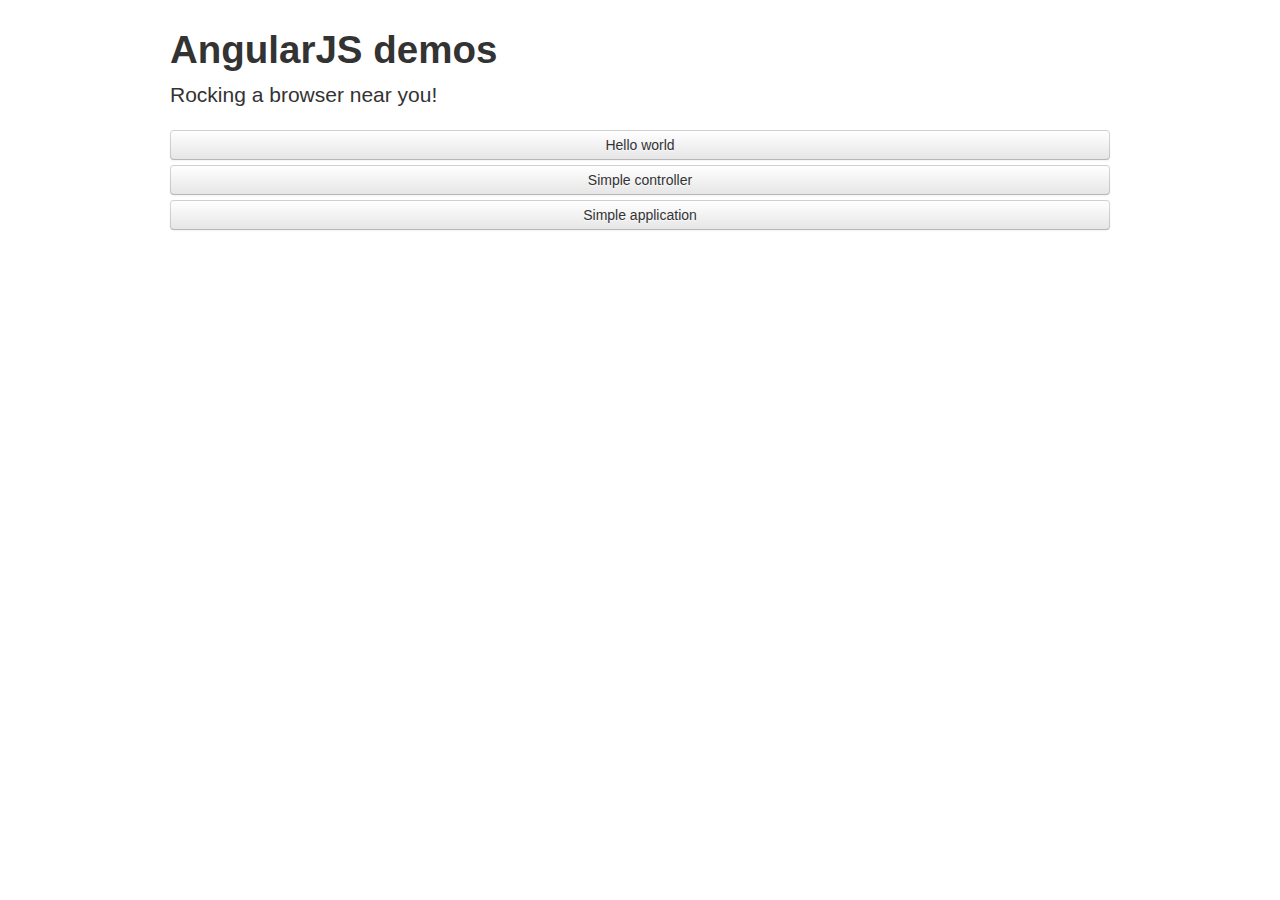
==== index.html @ 1610999a "Initial commit of bootstrap demo. A few simple demos added." ====
<!DOCTYPE HTML>
<html>
<head>
    <meta charset="UTF-8">
    <title>AngularJS Demo</title>
    <link rel="stylesheet" type="text/css" href="lib/bootstrap/css/bootstrap.min.css" media="all">
</head>
<body>
<div class="container">
    <h1>AngularJS demos</h1>

    <p class="lead">Rocking a browser near you!</p>
    <a class="btn btn-block" href="01-hello-world.html">Hello world</a>
    <a class="btn btn-block" href="02-simple-ctrl.html">Simple controller</a>
    <a class="btn btn-block" href="03-simple-app.html">Simple application</a>
</div>
</body>
</html>
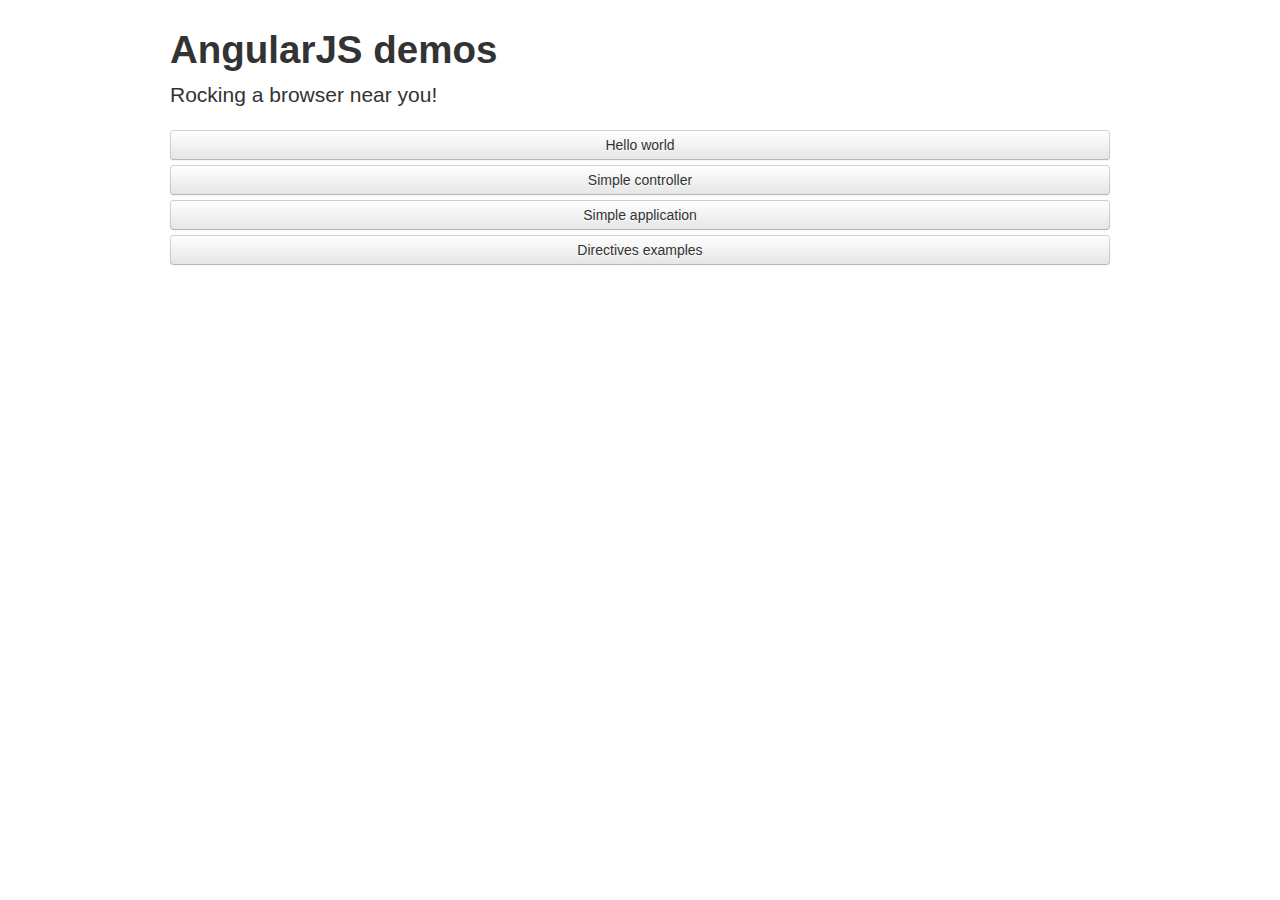
==== commit f0e9cf47: "Directives examples and 03-simple-app is more advanced." ====
--- a/index.html
+++ b/index.html
@@ -13,6 +13,7 @@
     <a class="btn btn-block" href="01-hello-world.html">Hello world</a>
     <a class="btn btn-block" href="02-simple-ctrl.html">Simple controller</a>
     <a class="btn btn-block" href="03-simple-app.html">Simple application</a>
+    <a class="btn btn-block" href="04-directives-app.html">Directives examples</a>
 </div>
 </body>
 </html>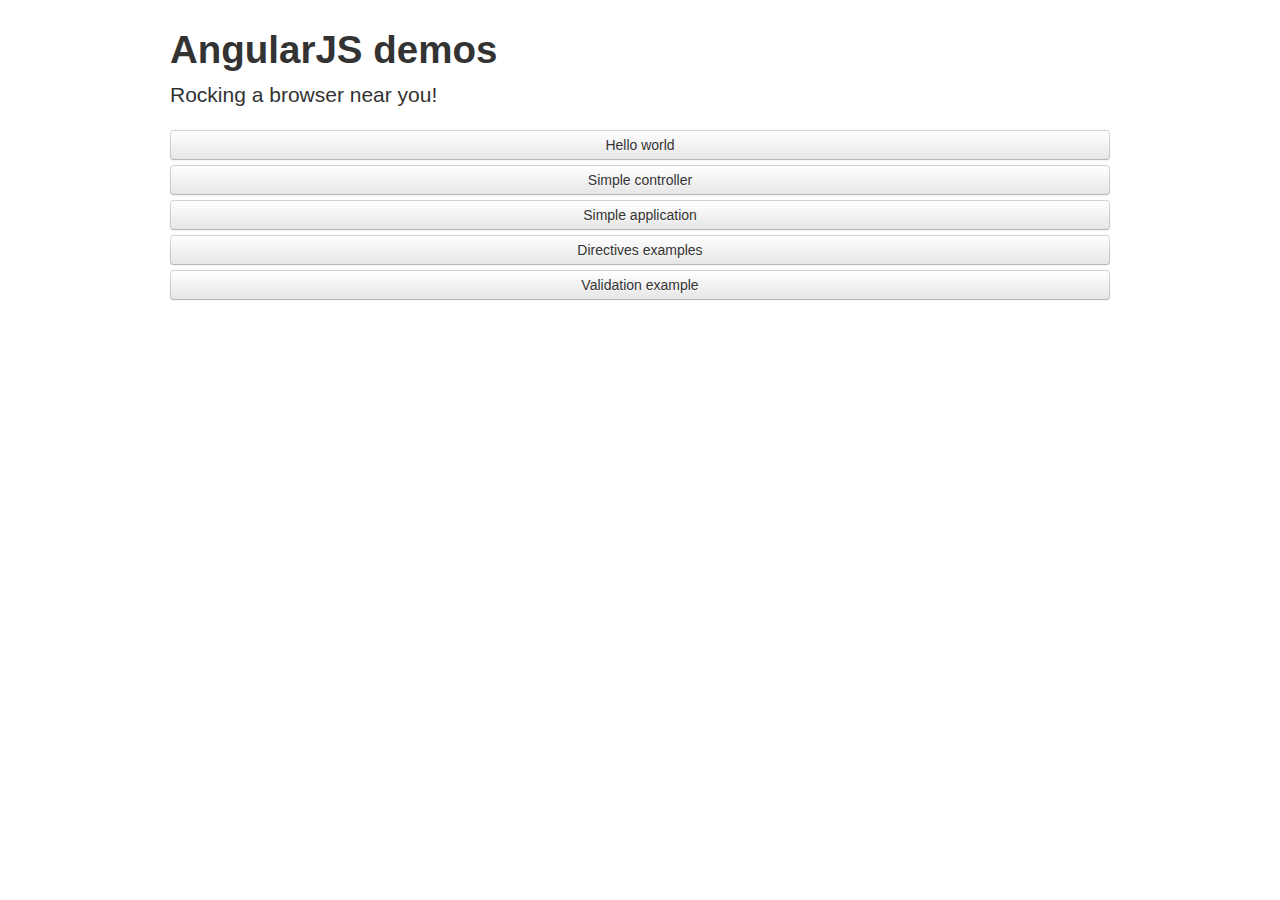
==== commit 4f1b2016: "Added validation demo. Added headings in templates for other demos" ====
--- a/index.html
+++ b/index.html
@@ -14,6 +14,7 @@
     <a class="btn btn-block" href="02-simple-ctrl.html">Simple controller</a>
     <a class="btn btn-block" href="03-simple-app.html">Simple application</a>
     <a class="btn btn-block" href="04-directives-app.html">Directives examples</a>
+    <a class="btn btn-block" href="05-validation.html">Validation example</a>
 </div>
 </body>
 </html>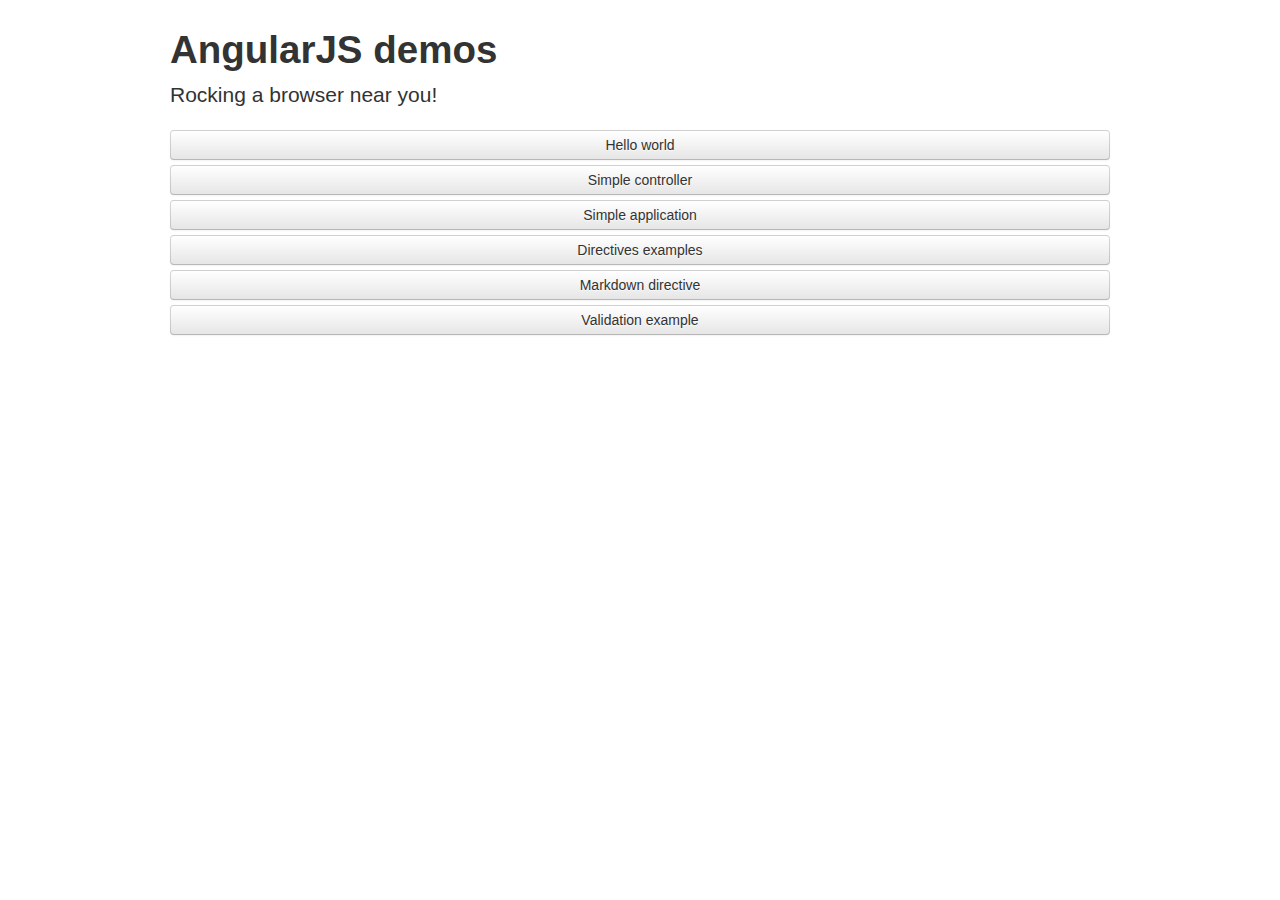
==== commit c48175c5: "Added markdown example with a custom directive doing manual transclusion" ====
--- a/index.html
+++ b/index.html
@@ -14,7 +14,8 @@
     <a class="btn btn-block" href="02-simple-ctrl.html">Simple controller</a>
     <a class="btn btn-block" href="03-simple-app.html">Simple application</a>
     <a class="btn btn-block" href="04-directives-app.html">Directives examples</a>
-    <a class="btn btn-block" href="05-validation.html">Validation example</a>
+    <a class="btn btn-block" href="05-markdown-directive-app.html">Markdown directive</a>
+    <a class="btn btn-block" href="06-validation.html">Validation example</a>
 </div>
 </body>
 </html>